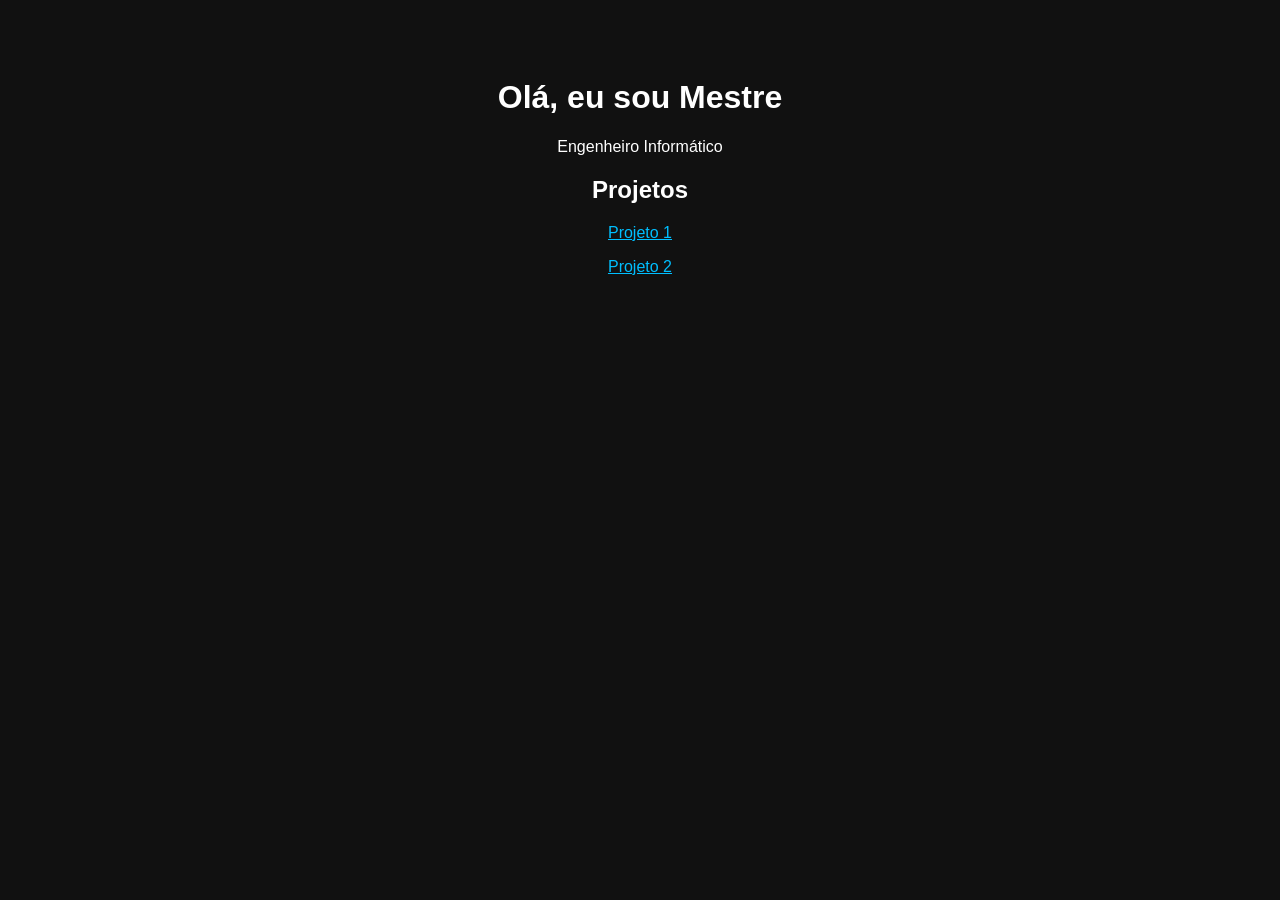
==== index.html @ 115e55ef "001 - First Commit" ====
<!DOCTYPE html>
<html lang="pt">

<head>
    <meta charset="UTF-8">
    <meta name="viewport" content="width=device-width, initial-scale=1.0">
    <title>Meu Portfólio</title>
    <style>
        body {
            font-family: Arial;
            background: #111;
            color: white;
            text-align: center;
            padding: 50px;
        }

        a {
            color: #00bfff;
        }
    </style>
</head>

<body>

    <h1>Olá, eu sou Mestre</h1>
    <p>Engenheiro Informático</p>

    <h2>Projetos</h2>

    <p><a href="#">Projeto 1</a></p>
    <p><a href="#">Projeto 2</a></p>

</body>

</html>
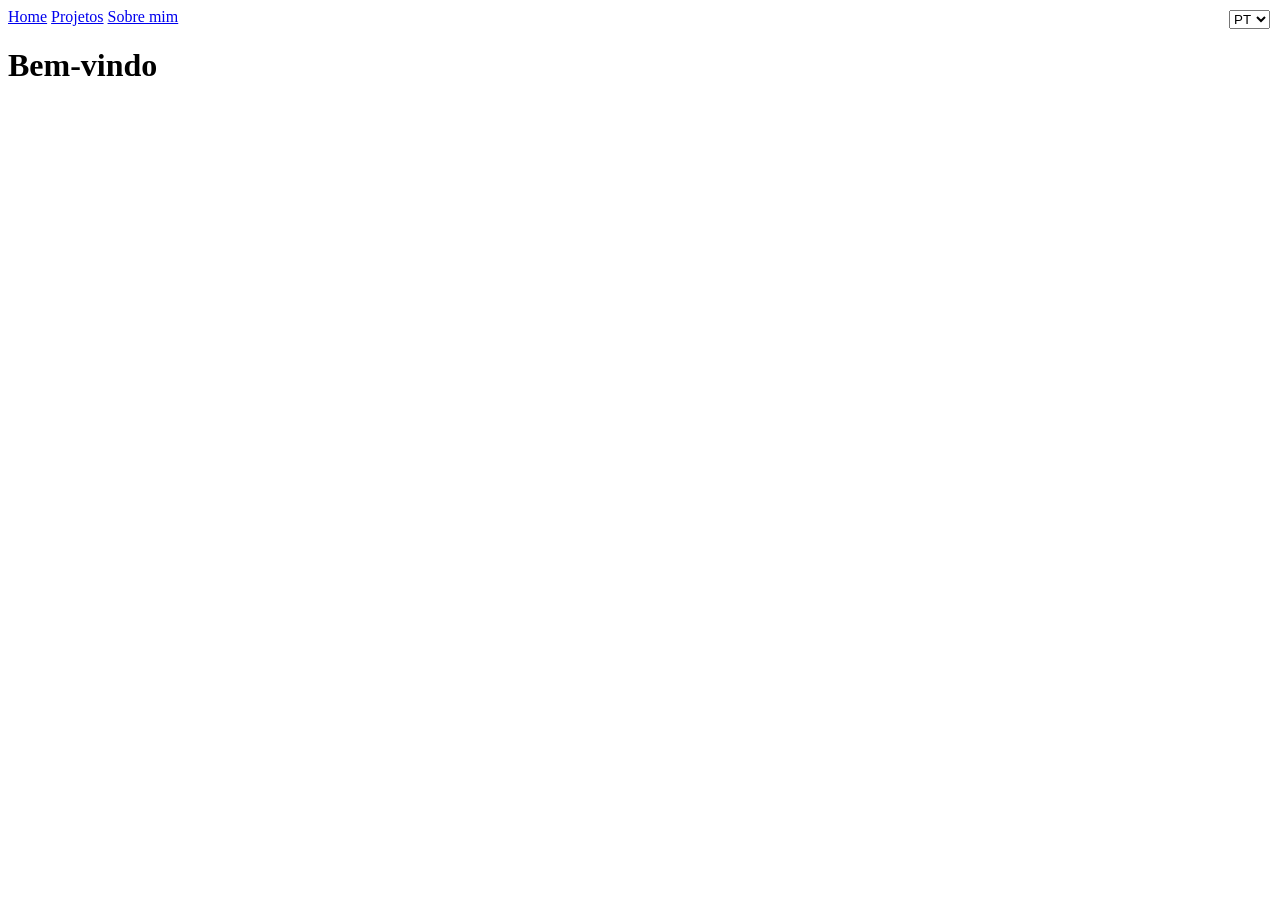
==== commit d46923e8: "2.1 - Fix some problems with scritps paths" ====
--- a/index.html
+++ b/index.html
@@ -3,33 +3,17 @@
 
 <head>
     <meta charset="UTF-8">
-    <meta name="viewport" content="width=device-width, initial-scale=1.0">
-    <title>Meu Portfólio</title>
-    <style>
-        body {
-            font-family: Arial;
-            background: #111;
-            color: white;
-            text-align: center;
-            padding: 50px;
-        }
-
-        a {
-            color: #00bfff;
-        }
-    </style>
+    <title>Meu Site</title>
+    <link rel="stylesheet" href="style.css">
 </head>
 
 <body>
+    <script src="./js/loader.js"></script>
+    <script src="./js/translator.js"></script>
+    <script src="script.js"></script>
 
-    <h1>Olá, eu sou Mestre</h1>
-    <p>Engenheiro Informático</p>
-
-    <h2>Projetos</h2>
-
-    <p><a href="#">Projeto 1</a></p>
-    <p><a href="#">Projeto 2</a></p>
-
+    <div id="header"></div>
+    <h1 data-i18n="title"></h1>
 </body>
 
 </html>
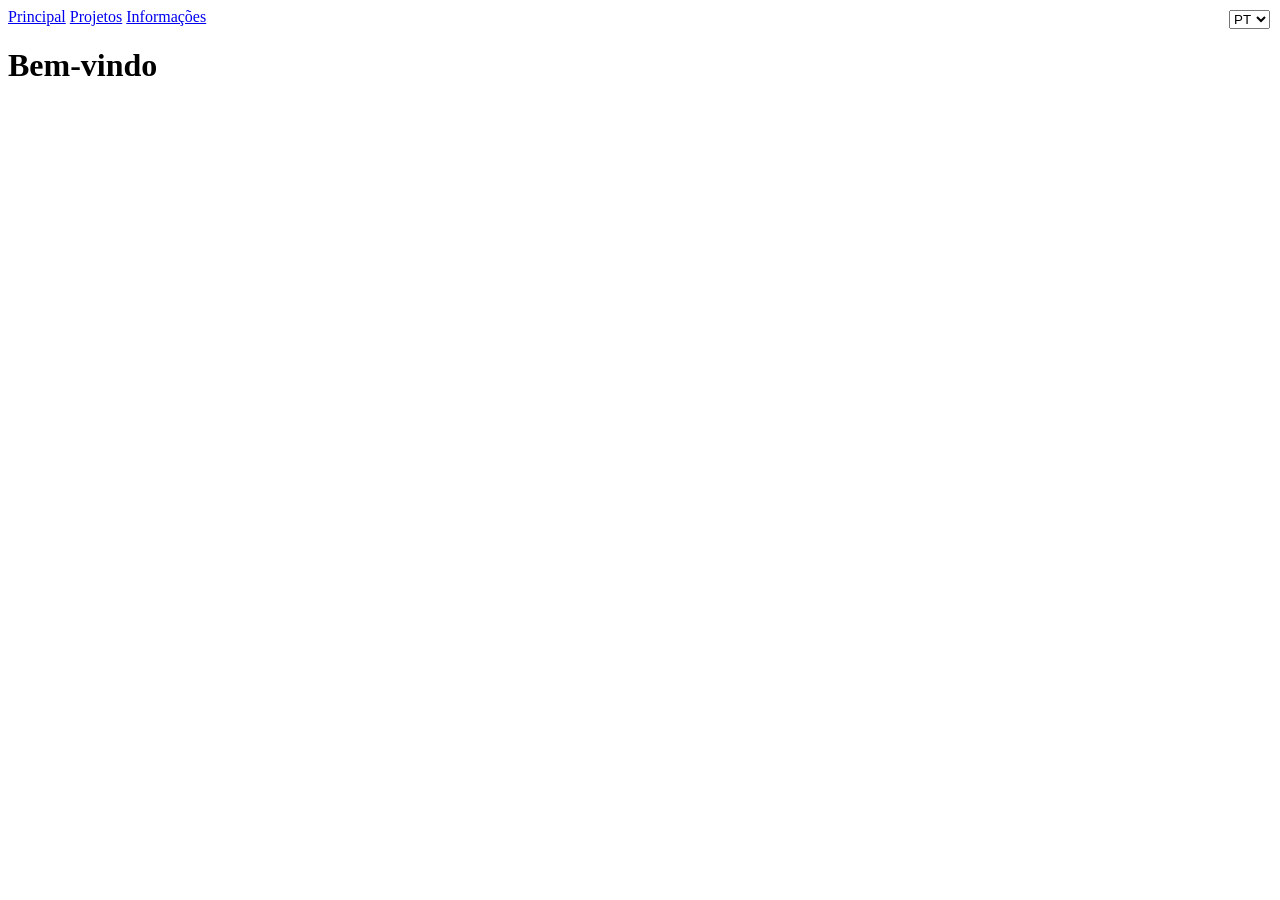
==== commit 4d63a828: "2.1.7 Fix Translator" ====
--- a/index.html
+++ b/index.html
@@ -5,6 +5,7 @@
     <meta charset="UTF-8">
     <title>Meu Site</title>
     <link rel="stylesheet" href="style.css">
+    <link rel="icon" href="./images/icons/home.gif" type="image/gif">
 </head>
 
 <body>
@@ -13,7 +14,7 @@
     <script src="script.js"></script>
 
     <div id="header"></div>
-    <h1 data-i18n="title"></h1>
+    <h1 data-i18n="homeTitle"></h1>
 </body>
 
 </html>
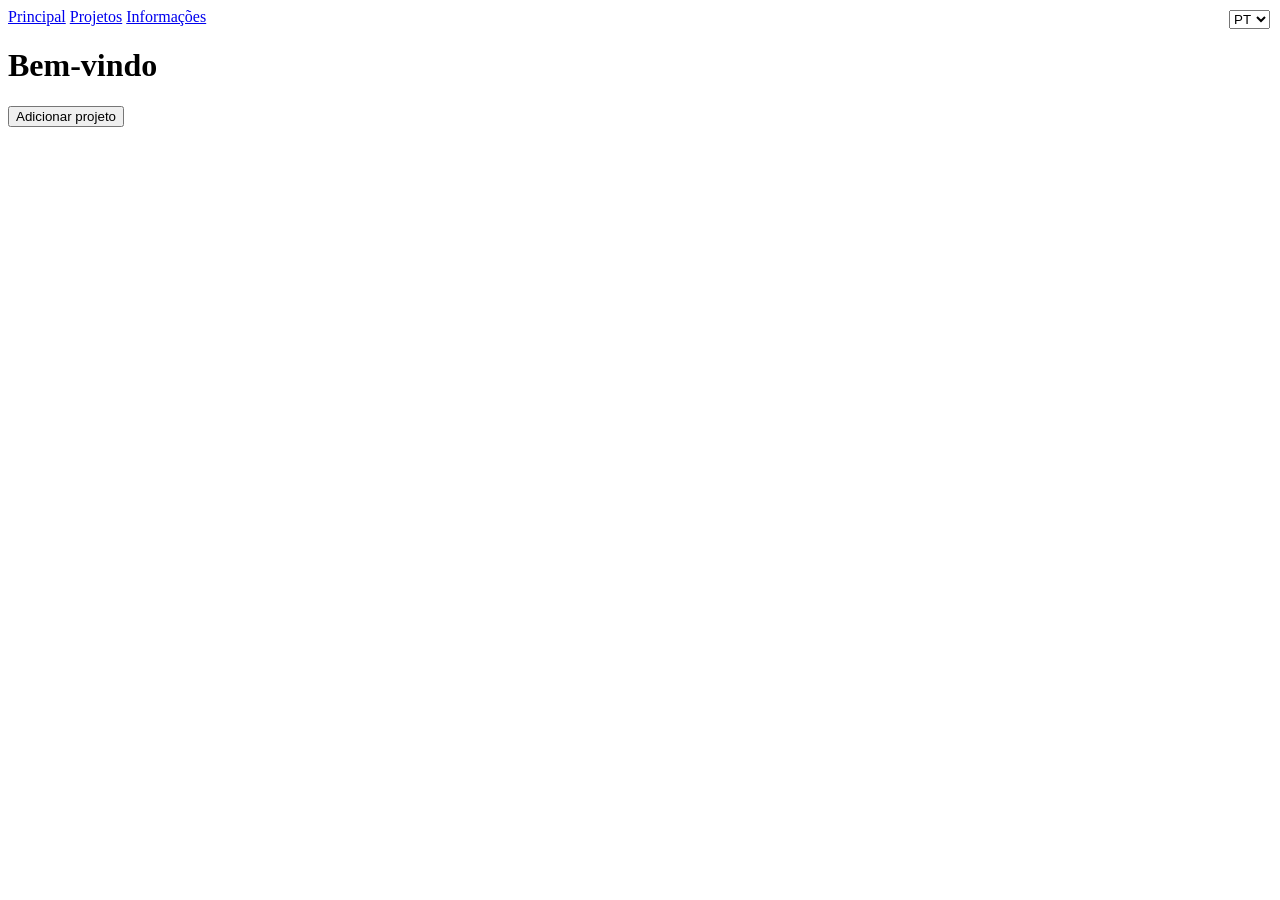
==== commit 542f8578: "2.1.8 Add system file" ====
--- a/index.html
+++ b/index.html
@@ -11,10 +11,15 @@
 <body>
     <script src="./js/loader.js"></script>
     <script src="./js/translator.js"></script>
+    <script src="./js/filemanager.js"></script>
     <script src="script.js"></script>
 
     <div id="header"></div>
     <h1 data-i18n="homeTitle"></h1>
+
+    <button onclick="addProject()">
+        Adicionar projeto
+    </button>
 </body>
 
 </html>
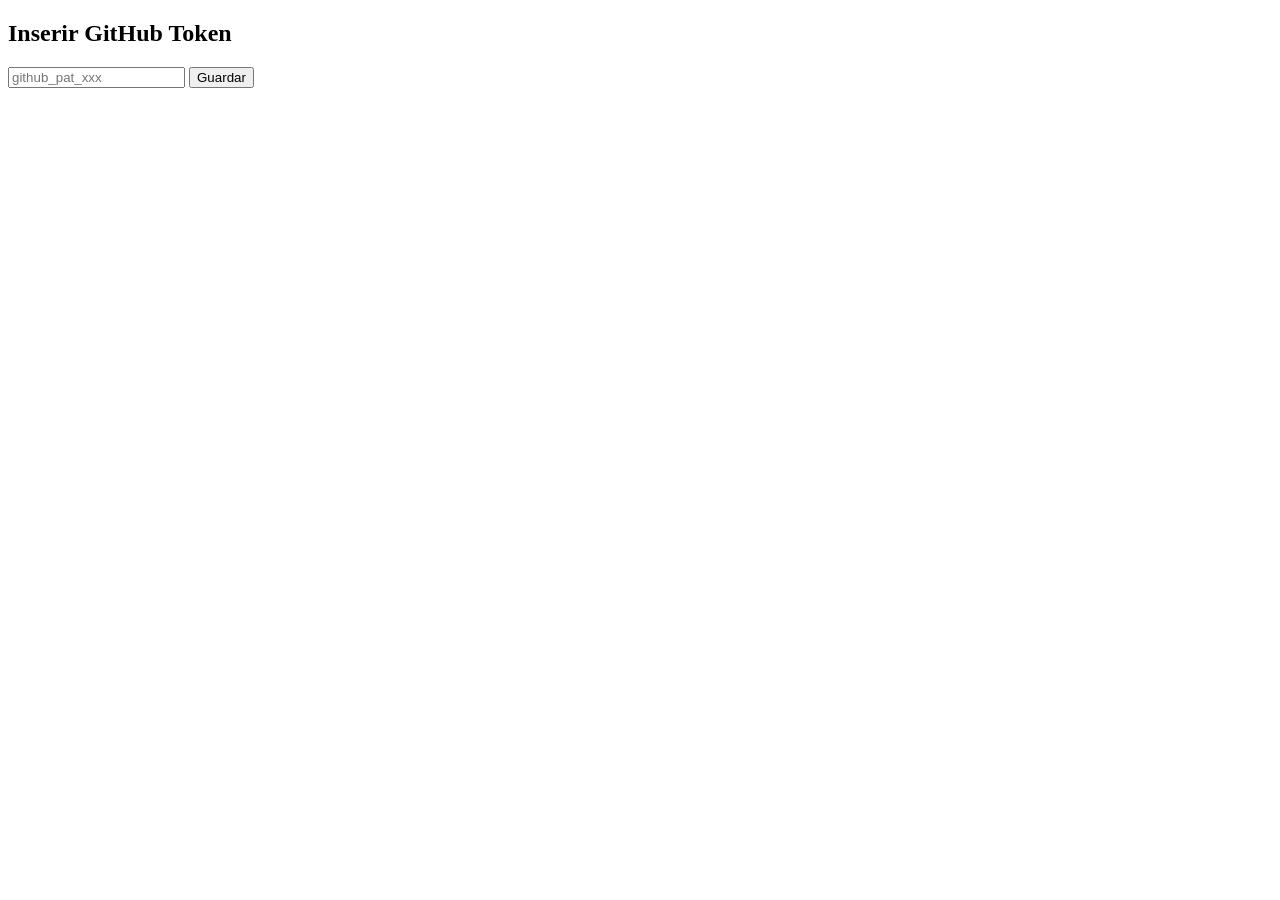
==== commit ba7137b3: "2.1.8.2 Fix file system" ====
--- a/index.html
+++ b/index.html
@@ -6,20 +6,25 @@
     <title>Meu Site</title>
     <link rel="stylesheet" href="style.css">
     <link rel="icon" href="./images/icons/home.gif" type="image/gif">
+
+    <style>
+        body {
+            display: none;
+        }
+    </style>
+
+    <script src="./js/auth.js"></script>
 </head>
 
 <body>
     <script src="./js/loader.js"></script>
     <script src="./js/translator.js"></script>
-    <script src="./js/filemanager.js"></script>
     <script src="script.js"></script>
 
     <div id="header"></div>
     <h1 data-i18n="homeTitle"></h1>
 
-    <button onclick="addProject()">
-        Adicionar projeto
-    </button>
+
 </body>
 
 </html>
